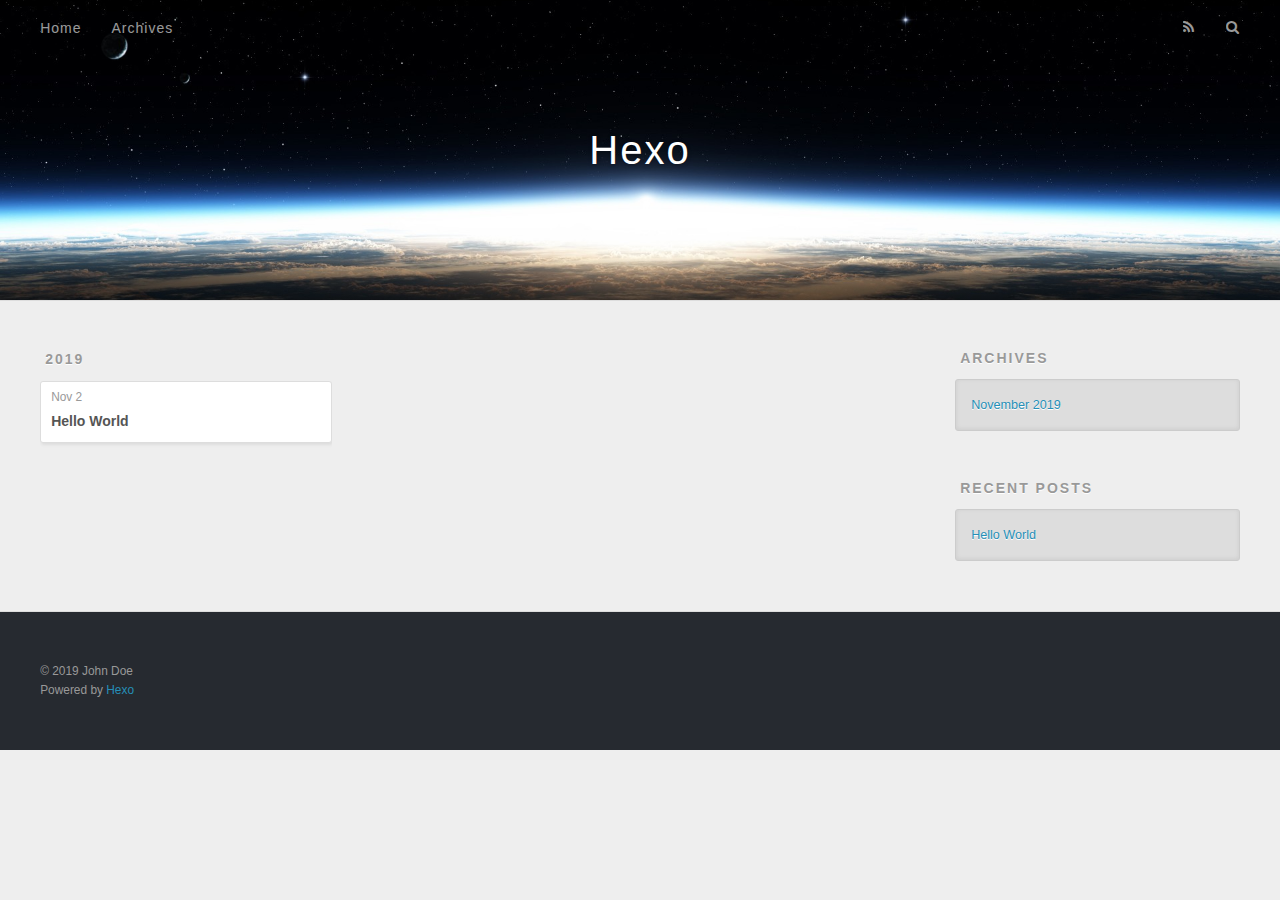
==== archives/index.html @ 6dd64fe9 "Site updated: 2019-11-02 09:05:57" ====
<!DOCTYPE html>
<html>
<head>
  <meta charset="utf-8">
  

  
  <title>Archives | Hexo</title>
  <meta name="viewport" content="width=device-width, initial-scale=1, maximum-scale=1">
  <meta property="og:type" content="website">
<meta property="og:title" content="Hexo">
<meta property="og:url" content="http:&#x2F;&#x2F;yoursite.com&#x2F;archives&#x2F;index.html">
<meta property="og:site_name" content="Hexo">
<meta property="og:locale" content="en">
<meta name="twitter:card" content="summary">
  
    <link rel="alternate" href="/atom.xml" title="Hexo" type="application/atom+xml">
  
  
    <link rel="icon" href="/favicon.png">
  
  
    <link href="//fonts.googleapis.com/css?family=Source+Code+Pro" rel="stylesheet" type="text/css">
  
  <link rel="stylesheet" href="/css/style.css">
</head>

<body>
  <div id="container">
    <div id="wrap">
      <header id="header">
  <div id="banner"></div>
  <div id="header-outer" class="outer">
    <div id="header-title" class="inner">
      <h1 id="logo-wrap">
        <a href="/" id="logo">Hexo</a>
      </h1>
      
    </div>
    <div id="header-inner" class="inner">
      <nav id="main-nav">
        <a id="main-nav-toggle" class="nav-icon"></a>
        
          <a class="main-nav-link" href="/">Home</a>
        
          <a class="main-nav-link" href="/archives">Archives</a>
        
      </nav>
      <nav id="sub-nav">
        
          <a id="nav-rss-link" class="nav-icon" href="/atom.xml" title="RSS Feed"></a>
        
        <a id="nav-search-btn" class="nav-icon" title="Search"></a>
      </nav>
      <div id="search-form-wrap">
        <form action="//google.com/search" method="get" accept-charset="UTF-8" class="search-form"><input type="search" name="q" class="search-form-input" placeholder="Search"><button type="submit" class="search-form-submit">&#xF002;</button><input type="hidden" name="sitesearch" value="http://yoursite.com"></form>
      </div>
    </div>
  </div>
</header>
      <div class="outer">
        <section id="main">
  
  
    
    
      
      
      <section class="archives-wrap">
        <div class="archive-year-wrap">
          <a href="/archives/2019" class="archive-year">2019</a>
        </div>
        <div class="archives">
    
    <article class="archive-article archive-type-post">
  <div class="archive-article-inner">
    <header class="archive-article-header">
      <a href="/2019/11/02/hello-world/" class="archive-article-date">
  <time datetime="2019-11-02T00:57:09.336Z" itemprop="datePublished">Nov 2</time>
</a>
      
  
    <h1 itemprop="name">
      <a class="archive-article-title" href="/2019/11/02/hello-world/">Hello World</a>
    </h1>
  

    </header>
  </div>
</article>
  
  
    </div></section>
  


</section>
        
          <aside id="sidebar">
  
    

  
    

  
    
  
    
  <div class="widget-wrap">
    <h3 class="widget-title">Archives</h3>
    <div class="widget">
      <ul class="archive-list"><li class="archive-list-item"><a class="archive-list-link" href="/archives/2019/11/">November 2019</a></li></ul>
    </div>
  </div>


  
    
  <div class="widget-wrap">
    <h3 class="widget-title">Recent Posts</h3>
    <div class="widget">
      <ul>
        
          <li>
            <a href="/2019/11/02/hello-world/">Hello World</a>
          </li>
        
      </ul>
    </div>
  </div>

  
</aside>
        
      </div>
      <footer id="footer">
  
  <div class="outer">
    <div id="footer-info" class="inner">
      &copy; 2019 John Doe<br>
      Powered by <a href="http://hexo.io/" target="_blank">Hexo</a>
    </div>
  </div>
</footer>
    </div>
    <nav id="mobile-nav">
  
    <a href="/" class="mobile-nav-link">Home</a>
  
    <a href="/archives" class="mobile-nav-link">Archives</a>
  
</nav>
    

<script src="//ajax.googleapis.com/ajax/libs/jquery/2.0.3/jquery.min.js"></script>


  <link rel="stylesheet" href="/fancybox/jquery.fancybox.css">
  <script src="/fancybox/jquery.fancybox.pack.js"></script>


<script src="/js/script.js"></script>



  </div>
</body>
</html>
---- css/style.css ----
body {
  width: 100%;
}
body:before,
body:after {
  content: "";
  display: table;
}
body:after {
  clear: both;
}
html,
body,
div,
span,
applet,
object,
iframe,
h1,
h2,
h3,
h4,
h5,
h6,
p,
blockquote,
pre,
a,
abbr,
acronym,
address,
big,
cite,
code,
del,
dfn,
em,
img,
ins,
kbd,
q,
s,
samp,
small,
strike,
strong,
sub,
sup,
tt,
var,
dl,
dt,
dd,
ol,
ul,
li,
fieldset,
form,
label,
legend,
table,
caption,
tbody,
tfoot,
thead,
tr,
th,
td {
  margin: 0;
  padding: 0;
  border: 0;
  outline: 0;
  font-weight: inherit;
  font-style: inherit;
  font-family: inherit;
  font-size: 100%;
  vertical-align: baseline;
}
body {
  line-height: 1;
  color: #000;
  background: #fff;
}
ol,
ul {
  list-style: none;
}
table {
  border-collapse: separate;
  border-spacing: 0;
  vertical-align: middle;
}
caption,
th,
td {
  text-align: left;
  font-weight: normal;
  vertical-align: middle;
}
a img {
  border: none;
}
input,
button {
  margin: 0;
  padding: 0;
}
input::-moz-focus-inner,
button::-moz-focus-inner {
  border: 0;
  padding: 0;
}
@font-face {
  font-family: FontAwesome;
  font-style: normal;
  font-weight: normal;
  src: url("fonts/fontawesome-webfont.eot?v=#4.0.3");
  src: url("fonts/fontawesome-webfont.eot?#iefix&v=#4.0.3") format("embedded-opentype"), url("fonts/fontawesome-webfont.woff?v=#4.0.3") format("woff"), url("fonts/fontawesome-webfont.ttf?v=#4.0.3") format("truetype"), url("fonts/fontawesome-webfont.svg#fontawesomeregular?v=#4.0.3") format("svg");
}
html,
body,
#container {
  height: 100%;
}
body {
  background: #eee;
  font: 14px -apple-system, BlinkMacSystemFont, "Segoe UI", "Roboto", "Oxygen", "Ubuntu", "Cantarell", "Fira Sans", "Droid Sans", "Helvetica Neue", sans-serif;
  -webkit-text-size-adjust: 100%;
}
.outer {
  max-width: 1220px;
  margin: 0 auto;
  padding: 0 20px;
}
.outer:before,
.outer:after {
  content: "";
  display: table;
}
.outer:after {
  clear: both;
}
.inner {
  display: inline;
  float: left;
  width: 98.33333333333333%;
  margin: 0 0.833333333333333%;
}
.left,
.alignleft {
  float: left;
}
.right,
.alignright {
  float: right;
}
.clear {
  clear: both;
}
#container {
  position: relative;
}
.mobile-nav-on {
  overflow: hidden;
}
#wrap {
  height: 100%;
  width: 100%;
  position: absolute;
  top: 0;
  left: 0;
  -webkit-transition: 0.2s ease-out;
  -moz-transition: 0.2s ease-out;
  -ms-transition: 0.2s ease-out;
  transition: 0.2s ease-out;
  z-index: 1;
  background: #eee;
}
.mobile-nav-on #wrap {
  left: 280px;
}
@media screen and (min-width: 768px) {
  #main {
    display: inline;
    float: left;
    width: 73.33333333333333%;
    margin: 0 0.833333333333333%;
  }
}
.article-date,
.article-category-link,
.archive-year,
.widget-title {
  text-decoration: none;
  text-transform: uppercase;
  letter-spacing: 2px;
  color: #999;
  margin-bottom: 1em;
  margin-left: 5px;
  line-height: 1em;
  text-shadow: 0 1px #fff;
  font-weight: bold;
}
.article-inner,
.archive-article-inner {
  background: #fff;
  -webkit-box-shadow: 1px 2px 3px #ddd;
  box-shadow: 1px 2px 3px #ddd;
  border: 1px solid #ddd;
  border-radius: 3px;
}
.article-entry h1,
.widget h1 {
  font-size: 2em;
}
.article-entry h2,
.widget h2 {
  font-size: 1.5em;
}
.article-entry h3,
.widget h3 {
  font-size: 1.3em;
}
.article-entry h4,
.widget h4 {
  font-size: 1.2em;
}
.article-entry h5,
.widget h5 {
  font-size: 1em;
}
.article-entry h6,
.widget h6 {
  font-size: 1em;
  color: #999;
}
.article-entry hr,
.widget hr {
  border: 1px dashed #ddd;
}
.article-entry strong,
.widget strong {
  font-weight: bold;
}
.article-entry em,
.widget em,
.article-entry cite,
.widget cite {
  font-style: italic;
}
.article-entry sup,
.widget sup,
.article-entry sub,
.widget sub {
  font-size: 0.75em;
  line-height: 0;
  position: relative;
  vertical-align: baseline;
}
.article-entry sup,
.widget sup {
  top: -0.5em;
}
.article-entry sub,
.widget sub {
  bottom: -0.2em;
}
.article-entry small,
.widget small {
  font-size: 0.85em;
}
.article-entry acronym,
.widget acronym,
.article-entry abbr,
.widget abbr {
  border-bottom: 1px dotted;
}
.article-entry ul,
.widget ul,
.article-entry ol,
.widget ol,
.article-entry dl,
.widget dl {
  margin: 0 20px;
  line-height: 1.6em;
}
.article-entry ul ul,
.widget ul ul,
.article-entry ol ul,
.widget ol ul,
.article-entry ul ol,
.widget ul ol,
.article-entry ol ol,
.widget ol ol {
  margin-top: 0;
  margin-bottom: 0;
}
.article-entry ul,
.widget ul {
  list-style: disc;
}
.article-entry ol,
.widget ol {
  list-style: decimal;
}
.article-entry dt,
.widget dt {
  font-weight: bold;
}
#header {
  height: 300px;
  position: relative;
  border-bottom: 1px solid #ddd;
}
#header:before,
#header:after {
  content: "";
  position: absolute;
  left: 0;
  right: 0;
  height: 40px;
}
#header:before {
  top: 0;
  background: -webkit-linear-gradient(rgba(0,0,0,0.2), transparent);
  background: -moz-linear-gradient(rgba(0,0,0,0.2), transparent);
  background: -ms-linear-gradient(rgba(0,0,0,0.2), transparent);
  background: linear-gradient(rgba(0,0,0,0.2), transparent);
}
#header:after {
  bottom: 0;
  background: -webkit-linear-gradient(transparent, rgba(0,0,0,0.2));
  background: -moz-linear-gradient(transparent, rgba(0,0,0,0.2));
  background: -ms-linear-gradient(transparent, rgba(0,0,0,0.2));
  background: linear-gradient(transparent, rgba(0,0,0,0.2));
}
#header-outer {
  height: 100%;
  position: relative;
}
#header-inner {
  position: relative;
  overflow: hidden;
}
#banner {
  position: absolute;
  top: 0;
  left: 0;
  width: 100%;
  height: 100%;
  background: url("images/banner.jpg") center #000;
  -webkit-background-size: cover;
  -moz-background-size: cover;
  background-size: cover;
  z-index: -1;
}
#header-title {
  text-align: center;
  height: 40px;
  position: absolute;
  top: 50%;
  left: 0;
  margin-top: -20px;
}
#logo,
#subtitle {
  text-decoration: none;
  color: #fff;
  font-weight: 300;
  text-shadow: 0 1px 4px rgba(0,0,0,0.3);
}
#logo {
  font-size: 40px;
  line-height: 40px;
  letter-spacing: 2px;
}
#subtitle {
  font-size: 16px;
  line-height: 16px;
  letter-spacing: 1px;
}
#subtitle-wrap {
  margin-top: 16px;
}
#main-nav {
  float: left;
  margin-left: -15px;
}
.nav-icon,
.main-nav-link {
  float: left;
  color: #fff;
  opacity: 0.6;
  text-decoration: none;
  text-shadow: 0 1px rgba(0,0,0,0.2);
  -webkit-transition: opacity 0.2s;
  -moz-transition: opacity 0.2s;
  -ms-transition: opacity 0.2s;
  transition: opacity 0.2s;
  display: block;
  padding: 20px 15px;
}
.nav-icon:hover,
.main-nav-link:hover {
  opacity: 1;
}
.nav-icon {
  font-family: FontAwesome;
  text-align: center;
  font-size: 14px;
  width: 14px;
  height: 14px;
  padding: 20px 15px;
  position: relative;
  cursor: pointer;
}
.main-nav-link {
  font-weight: 300;
  letter-spacing: 1px;
}
@media screen and (max-width: 479px) {
  .main-nav-link {
    display: none;
  }
}
#main-nav-toggle {
  display: none;
}
#main-nav-toggle:before {
  content: "\f0c9";
}
@media screen and (max-width: 479px) {
  #main-nav-toggle {
    display: block;
  }
}
#sub-nav {
  float: right;
  margin-right: -15px;
}
#nav-rss-link:before {
  content: "\f09e";
}
#nav-search-btn:before {
  content: "\f002";
}
#search-form-wrap {
  position: absolute;
  top: 15px;
  width: 150px;
  height: 30px;
  right: -150px;
  opacity: 0;
  -webkit-transition: 0.2s ease-out;
  -moz-transition: 0.2s ease-out;
  -ms-transition: 0.2s ease-out;
  transition: 0.2s ease-out;
}
#search-form-wrap.on {
  opacity: 1;
  right: 0;
}
@media screen and (max-width: 479px) {
  #search-form-wrap {
    width: 100%;
    right: -100%;
  }
}
.search-form {
  position: absolute;
  top: 0;
  left: 0;
  right: 0;
  background: #fff;
  padding: 5px 15px;
  border-radius: 15px;
  -webkit-box-shadow: 0 0 10px rgba(0,0,0,0.3);
  box-shadow: 0 0 10px rgba(0,0,0,0.3);
}
.search-form-input {
  border: none;
  background: none;
  color: #555;
  width: 100%;
  font: 13px -apple-system, BlinkMacSystemFont, "Segoe UI", "Roboto", "Oxygen", "Ubuntu", "Cantarell", "Fira Sans", "Droid Sans", "Helvetica Neue", sans-serif;
  outline: none;
}
.search-form-input::-webkit-search-results-decoration,
.search-form-input::-webkit-search-cancel-button {
  -webkit-appearance: none;
}
.search-form-submit {
  position: absolute;
  top: 50%;
  right: 10px;
  margin-top: -7px;
  font: 13px FontAwesome;
  border: none;
  background: none;
  color: #bbb;
  cursor: pointer;
}
.search-form-submit:hover,
.search-form-submit:focus {
  color: #777;
}
.article {
  margin: 50px 0;
}
.article-inner {
  overflow: hidden;
}
.article-meta:before,
.article-meta:after {
  content: "";
  display: table;
}
.article-meta:after {
  clear: both;
}
.article-date {
  float: left;
}
.article-category {
  float: left;
  line-height: 1em;
  color: #ccc;
  text-shadow: 0 1px #fff;
  margin-left: 8px;
}
.article-category:before {
  content: "\2022";
}
.article-category-link {
  margin: 0 12px 1em;
}
.article-header {
  padding: 20px 20px 0;
}
.article-title {
  text-decoration: none;
  font-size: 2em;
  font-weight: bold;
  color: #555;
  line-height: 1.1em;
  -webkit-transition: color 0.2s;
  -moz-transition: color 0.2s;
  -ms-transition: color 0.2s;
  transition: color 0.2s;
}
a.article-title:hover {
  color: #258fb8;
}
.article-entry {
  color: #555;
  padding: 0 20px;
}
.article-entry:before,
.article-entry:after {
  content: "";
  display: table;
}
.article-entry:after {
  clear: both;
}
.article-entry p,
.article-entry table {
  line-height: 1.6em;
  margin: 1.6em 0;
}
.article-entry h1,
.article-entry h2,
.article-entry h3,
.article-entry h4,
.article-entry h5,
.article-entry h6 {
  font-weight: bold;
}
.article-entry h1,
.article-entry h2,
.article-entry h3,
.article-entry h4,
.article-entry h5,
.article-entry h6 {
  line-height: 1.1em;
  margin: 1.1em 0;
}
.article-entry a {
  color: #258fb8;
  text-decoration: none;
}
.article-entry a:hover {
  text-decoration: underline;
}
.article-entry ul,
.article-entry ol,
.article-entry dl {
  margin-top: 1.6em;
  margin-bottom: 1.6em;
}
.article-entry img,
.article-entry video {
  max-width: 100%;
  height: auto;
  display: block;
  margin: auto;
}
.article-entry iframe {
  border: none;
}
.article-entry table {
  width: 100%;
  border-collapse: collapse;
  border-spacing: 0;
}
.article-entry th {
  font-weight: bold;
  border-bottom: 3px solid #ddd;
  padding-bottom: 0.5em;
}
.article-entry td {
  border-bottom: 1px solid #ddd;
  padding: 10px 0;
}
.article-entry blockquote {
  font-family: Georgia, "Times New Roman", serif;
  font-size: 1.4em;
  margin: 1.6em 20px;
  text-align: center;
}
.article-entry blockquote footer {
  font-size: 14px;
  margin: 1.6em 0;
  font-family: -apple-system, BlinkMacSystemFont, "Segoe UI", "Roboto", "Oxygen", "Ubuntu", "Cantarell", "Fira Sans", "Droid Sans", "Helvetica Neue", sans-serif;
}
.article-entry blockquote footer cite:before {
  content: "—";
  padding: 0 0.5em;
}
.article-entry .pullquote {
  text-align: left;
  width: 45%;
  margin: 0;
}
.article-entry .pullquote.left {
  margin-left: 0.5em;
  margin-right: 1em;
}
.article-entry .pullquote.right {
  margin-right: 0.5em;
  margin-left: 1em;
}
.article-entry .caption {
  color: #999;
  display: block;
  font-size: 0.9em;
  margin-top: 0.5em;
  position: relative;
  text-align: center;
}
.article-entry .video-container {
  position: relative;
  padding-top: 56.25%;
  height: 0;
  overflow: hidden;
}
.article-entry .video-container iframe,
.article-entry .video-container object,
.article-entry .video-container embed {
  position: absolute;
  top: 0;
  left: 0;
  width: 100%;
  height: 100%;
  margin-top: 0;
}
.article-more-link a {
  display: inline-block;
  line-height: 1em;
  padding: 6px 15px;
  border-radius: 15px;
  background: #eee;
  color: #999;
  text-shadow: 0 1px #fff;
  text-decoration: none;
}
.article-more-link a:hover {
  background: #258fb8;
  color: #fff;
  text-decoration: none;
  text-shadow: 0 1px #1e7293;
}
.article-footer {
  font-size: 0.85em;
  line-height: 1.6em;
  border-top: 1px solid #ddd;
  padding-top: 1.6em;
  margin: 0 20px 20px;
}
.article-footer:before,
.article-footer:after {
  content: "";
  display: table;
}
.article-footer:after {
  clear: both;
}
.article-footer a {
  color: #999;
  text-decoration: none;
}
.article-footer a:hover {
  color: #555;
}
.article-tag-list-item {
  float: left;
  margin-right: 10px;
}
.article-tag-list-link:before {
  content: "#";
}
.article-comment-link {
  float: right;
}
.article-comment-link:before {
  content: "\f075";
  font-family: FontAwesome;
  padding-right: 8px;
}
.article-share-link {
  cursor: pointer;
  float: right;
  margin-left: 20px;
}
.article-share-link:before {
  content: "\f064";
  font-family: FontAwesome;
  padding-right: 6px;
}
#article-nav {
  position: relative;
}
#article-nav:before,
#article-nav:after {
  content: "";
  display: table;
}
#article-nav:after {
  clear: both;
}
@media screen and (min-width: 768px) {
  #article-nav {
    margin: 50px 0;
  }
  #article-nav:before {
    width: 8px;
    height: 8px;
    position: absolute;
    top: 50%;
    left: 50%;
    margin-top: -4px;
    margin-left: -4px;
    content: "";
    border-radius: 50%;
    background: #ddd;
    -webkit-box-shadow: 0 1px 2px #fff;
    box-shadow: 0 1px 2px #fff;
  }
}
.article-nav-link-wrap {
  text-decoration: none;
  text-shadow: 0 1px #fff;
  color: #999;
  -webkit-box-sizing: border-box;
  -moz-box-sizing: border-box;
  box-sizing: border-box;
  margin-top: 50px;
  text-align: center;
  display: block;
}
.article-nav-link-wrap:hover {
  color: #555;
}
@media screen and (min-width: 768px) {
  .article-nav-link-wrap {
    width: 50%;
    margin-top: 0;
  }
}
@media screen and (min-width: 768px) {
  #article-nav-newer {
    float: left;
    text-align: right;
    padding-right: 20px;
  }
}
@media screen and (min-width: 768px) {
  #article-nav-older {
    float: right;
    text-align: left;
    padding-left: 20px;
  }
}
.article-nav-caption {
  text-transform: uppercase;
  letter-spacing: 2px;
  color: #ddd;
  line-height: 1em;
  font-weight: bold;
}
#article-nav-newer .article-nav-caption {
  margin-right: -2px;
}
.article-nav-title {
  font-size: 0.85em;
  line-height: 1.6em;
  margin-top: 0.5em;
}
.article-share-box {
  position: absolute;
  display: none;
  background: #fff;
  -webkit-box-shadow: 1px 2px 10px rgba(0,0,0,0.2);
  box-shadow: 1px 2px 10px rgba(0,0,0,0.2);
  border-radius: 3px;
  margin-left: -145px;
  overflow: hidden;
  z-index: 1;
}
.article-share-box.on {
  display: block;
}
.article-share-input {
  width: 100%;
  background: none;
  -webkit-box-sizing: border-box;
  -moz-box-sizing: border-box;
  box-sizing: border-box;
  font: 14px -apple-system, BlinkMacSystemFont, "Segoe UI", "Roboto", "Oxygen", "Ubuntu", "Cantarell", "Fira Sans", "Droid Sans", "Helvetica Neue", sans-serif;
  padding: 0 15px;
  color: #555;
  outline: none;
  border: 1px solid #ddd;
  border-radius: 3px 3px 0 0;
  height: 36px;
  line-height: 36px;
}
.article-share-links {
  background: #eee;
}
.article-share-links:before,
.article-share-links:after {
  content: "";
  display: table;
}
.article-share-links:after {
  clear: both;
}
.article-share-twitter,
.article-share-facebook,
.article-share-pinterest,
.article-share-google {
  width: 50px;
  height: 36px;
  display: block;
  float: left;
  position: relative;
  color: #999;
  text-shadow: 0 1px #fff;
}
.article-share-twitter:before,
.article-share-facebook:before,
.article-share-pinterest:before,
.article-share-google:before {
  font-size: 20px;
  font-family: FontAwesome;
  width: 20px;
  height: 20px;
  position: absolute;
  top: 50%;
  left: 50%;
  margin-top: -10px;
  margin-left: -10px;
  text-align: center;
}
.article-share-twitter:hover,
.article-share-facebook:hover,
.article-share-pinterest:hover,
.article-share-google:hover {
  color: #fff;
}
.article-share-twitter:before {
  content: "\f099";
}
.article-share-twitter:hover {
  background: #00aced;
  text-shadow: 0 1px #008abe;
}
.article-share-facebook:before {
  content: "\f09a";
}
.article-share-facebook:hover {
  background: #3b5998;
  text-shadow: 0 1px #2f477a;
}
.article-share-pinterest:before {
  content: "\f0d2";
}
.article-share-pinterest:hover {
  background: #cb2027;
  text-shadow: 0 1px #a21a1f;
}
.article-share-google:before {
  content: "\f0d5";
}
.article-share-google:hover {
  background: #dd4b39;
  text-shadow: 0 1px #be3221;
}
.article-gallery {
  background: #000;
  position: relative;
}
.article-gallery-photos {
  position: relative;
  overflow: hidden;
}
.article-gallery-img {
  display: none;
  max-width: 100%;
}
.article-gallery-img:first-child {
  display: block;
}
.article-gallery-img.loaded {
  position: absolute;
  display: block;
}
.article-gallery-img img {
  display: block;
  max-width: 100%;
  margin: 0 auto;
}
#comments {
  background: #fff;
  -webkit-box-shadow: 1px 2px 3px #ddd;
  box-shadow: 1px 2px 3px #ddd;
  padding: 20px;
  border: 1px solid #ddd;
  border-radius: 3px;
  margin: 50px 0;
}
#comments a {
  color: #258fb8;
}
.archives-wrap {
  margin: 50px 0;
}
.archives:before,
.archives:after {
  content: "";
  display: table;
}
.archives:after {
  clear: both;
}
.archive-year-wrap {
  margin-bottom: 1em;
}
.archives {
  -webkit-column-gap: 10px;
  -moz-column-gap: 10px;
  column-gap: 10px;
}
@media screen and (min-width: 480px) and (max-width: 767px) {
  .archives {
    -webkit-column-count: 2;
    -moz-column-count: 2;
    column-count: 2;
  }
}
@media screen and (min-width: 768px) {
  .archives {
    -webkit-column-count: 3;
    -moz-column-count: 3;
    column-count: 3;
  }
}
.archive-article {
  -webkit-column-break-inside: avoid;
  page-break-inside: avoid;
  overflow: hidden;
  break-inside: avoid-column;
}
.archive-article-inner {
  padding: 10px;
  margin-bottom: 15px;
}
.archive-article-title {
  text-decoration: none;
  font-weight: bold;
  color: #555;
  -webkit-transition: color 0.2s;
  -moz-transition: color 0.2s;
  -ms-transition: color 0.2s;
  transition: color 0.2s;
  line-height: 1.6em;
}
.archive-article-title:hover {
  color: #258fb8;
}
.archive-article-footer {
  margin-top: 1em;
}
.archive-article-date {
  color: #999;
  text-decoration: none;
  font-size: 0.85em;
  line-height: 1em;
  margin-bottom: 0.5em;
  display: block;
}
#page-nav {
  margin: 50px auto;
  background: #fff;
  -webkit-box-shadow: 1px 2px 3px #ddd;
  box-shadow: 1px 2px 3px #ddd;
  border: 1px solid #ddd;
  border-radius: 3px;
  text-align: center;
  color: #999;
  overflow: hidden;
}
#page-nav:before,
#page-nav:after {
  content: "";
  display: table;
}
#page-nav:after {
  clear: both;
}
#page-nav a,
#page-nav span {
  padding: 10px 20px;
  line-height: 1;
  height: 2ex;
}
#page-nav a {
  color: #999;
  text-decoration: none;
}
#page-nav a:hover {
  background: #999;
  color: #fff;
}
#page-nav .prev {
  float: left;
}
#page-nav .next {
  float: right;
}
#page-nav .page-number {
  display: inline-block;
}
@media screen and (max-width: 479px) {
  #page-nav .page-number {
    display: none;
  }
}
#page-nav .current {
  color: #555;
  font-weight: bold;
}
#page-nav .space {
  color: #ddd;
}
#footer {
  background: #262a30;
  padding: 50px 0;
  border-top: 1px solid #ddd;
  color: #999;
}
#footer a {
  color: #258fb8;
  text-decoration: none;
}
#footer a:hover {
  text-decoration: underline;
}
#footer-info {
  line-height: 1.6em;
  font-size: 0.85em;
}
.article-entry pre,
.article-entry .highlight {
  background: #2d2d2d;
  margin: 0 -20px;
  padding: 15px 20px;
  border-style: solid;
  border-color: #ddd;
  border-width: 1px 0;
  overflow: auto;
  color: #ccc;
  line-height: 22.400000000000002px;
}
.article-entry .highlight .gutter pre,
.article-entry .gist .gist-file .gist-data .line-numbers {
  color: #666;
  font-size: 0.85em;
}
.article-entry pre,
.article-entry code {
  font-family: "Source Code Pro", Consolas, Monaco, Menlo, Consolas, monospace;
}
.article-entry code {
  background: #eee;
  text-shadow: 0 1px #fff;
  padding: 0 0.3em;
}
.article-entry pre code {
  background: none;
  text-shadow: none;
  padding: 0;
}
.article-entry .highlight pre {
  border: none;
  margin: 0;
  padding: 0;
}
.article-entry .highlight table {
  margin: 0;
  width: auto;
}
.article-entry .highlight td {
  border: none;
  padding: 0;
}
.article-entry .highlight figcaption {
  font-size: 0.85em;
  color: #999;
  line-height: 1em;
  margin-bottom: 1em;
}
.article-entry .highlight figcaption:before,
.article-entry .highlight figcaption:after {
  content: "";
  display: table;
}
.article-entry .highlight figcaption:after {
  clear: both;
}
.article-entry .highlight figcaption a {
  float: right;
}
.article-entry .highlight .gutter pre {
  text-align: right;
  padding-right: 20px;
}
.article-entry .highlight .line {
  height: 22.400000000000002px;
}
.article-entry .highlight .line.marked {
  background: #515151;
}
.article-entry .gist {
  margin: 0 -20px;
  border-style: solid;
  border-color: #ddd;
  border-width: 1px 0;
  background: #2d2d2d;
  padding: 15px 20px 15px 0;
}
.article-entry .gist .gist-file {
  border: none;
  font-family: "Source Code Pro", Consolas, Monaco, Menlo, Consolas, monospace;
  margin: 0;
}
.article-entry .gist .gist-file .gist-data {
  background: none;
  border: none;
}
.article-entry .gist .gist-file .gist-data .line-numbers {
  background: none;
  border: none;
  padding: 0 20px 0 0;
}
.article-entry .gist .gist-file .gist-data .line-data {
  padding: 0 !important;
}
.article-entry .gist .gist-file .highlight {
  margin: 0;
  padding: 0;
  border: none;
}
.article-entry .gist .gist-file .gist-meta {
  background: #2d2d2d;
  color: #999;
  font: 0.85em -apple-system, BlinkMacSystemFont, "Segoe UI", "Roboto", "Oxygen", "Ubuntu", "Cantarell", "Fira Sans", "Droid Sans", "Helvetica Neue", sans-serif;
  text-shadow: 0 0;
  padding: 0;
  margin-top: 1em;
  margin-left: 20px;
}
.article-entry .gist .gist-file .gist-meta a {
  color: #258fb8;
  font-weight: normal;
}
.article-entry .gist .gist-file .gist-meta a:hover {
  text-decoration: underline;
}
pre .comment,
pre .title {
  color: #999;
}
pre .variable,
pre .attribute,
pre .tag,
pre .regexp,
pre .ruby .constant,
pre .xml .tag .title,
pre .xml .pi,
pre .xml .doctype,
pre .html .doctype,
pre .css .id,
pre .css .class,
pre .css .pseudo {
  color: #f2777a;
}
pre .number,
pre .preprocessor,
pre .built_in,
pre .literal,
pre .params,
pre .constant {
  color: #f99157;
}
pre .class,
pre .ruby .class .title,
pre .css .rules .attribute {
  color: #9c9;
}
pre .string,
pre .value,
pre .inheritance,
pre .header,
pre .ruby .symbol,
pre .xml .cdata {
  color: #9c9;
}
pre .css .hexcolor {
  color: #6cc;
}
pre .function,
pre .python .decorator,
pre .python .title,
pre .ruby .function .title,
pre .ruby .title .keyword,
pre .perl .sub,
pre .javascript .title,
pre .coffeescript .title {
  color: #69c;
}
pre .keyword,
pre .javascript .function {
  color: #c9c;
}
@media screen and (max-width: 479px) {
  #mobile-nav {
    position: absolute;
    top: 0;
    left: 0;
    width: 280px;
    height: 100%;
    background: #191919;
    border-right: 1px solid #fff;
  }
}
@media screen and (max-width: 479px) {
  .mobile-nav-link {
    display: block;
    color: #999;
    text-decoration: none;
    padding: 15px 20px;
    font-weight: bold;
  }
  .mobile-nav-link:hover {
    color: #fff;
  }
}
@media screen and (min-width: 768px) {
  #sidebar {
    display: inline;
    float: left;
    width: 23.333333333333332%;
    margin: 0 0.833333333333333%;
  }
}
.widget-wrap {
  margin: 50px 0;
}
.widget {
  color: #777;
  text-shadow: 0 1px #fff;
  background: #ddd;
  -webkit-box-shadow: 0 -1px 4px #ccc inset;
  box-shadow: 0 -1px 4px #ccc inset;
  border: 1px solid #ccc;
  padding: 15px;
  border-radius: 3px;
}
.widget a {
  color: #258fb8;
  text-decoration: none;
}
.widget a:hover {
  text-decoration: underline;
}
.widget ul ul,
.widget ol ul,
.widget dl ul,
.widget ul ol,
.widget ol ol,
.widget dl ol,
.widget ul dl,
.widget ol dl,
.widget dl dl {
  margin-left: 15px;
  list-style: disc;
}
.widget {
  line-height: 1.6em;
  word-wrap: break-word;
  font-size: 0.9em;
}
.widget ul,
.widget ol {
  list-style: none;
  margin: 0;
}
.widget ul ul,
.widget ol ul,
.widget ul ol,
.widget ol ol {
  margin: 0 20px;
}
.widget ul ul,
.widget ol ul {
  list-style: disc;
}
.widget ul ol,
.widget ol ol {
  list-style: decimal;
}
.category-list-count,
.tag-list-count,
.archive-list-count {
  padding-left: 5px;
  color: #999;
  font-size: 0.85em;
}
.category-list-count:before,
.tag-list-count:before,
.archive-list-count:before {
  content: "(";
}
.category-list-count:after,
.tag-list-count:after,
.archive-list-count:after {
  content: ")";
}
.tagcloud a {
  margin-right: 5px;
  display: inline-block;
}
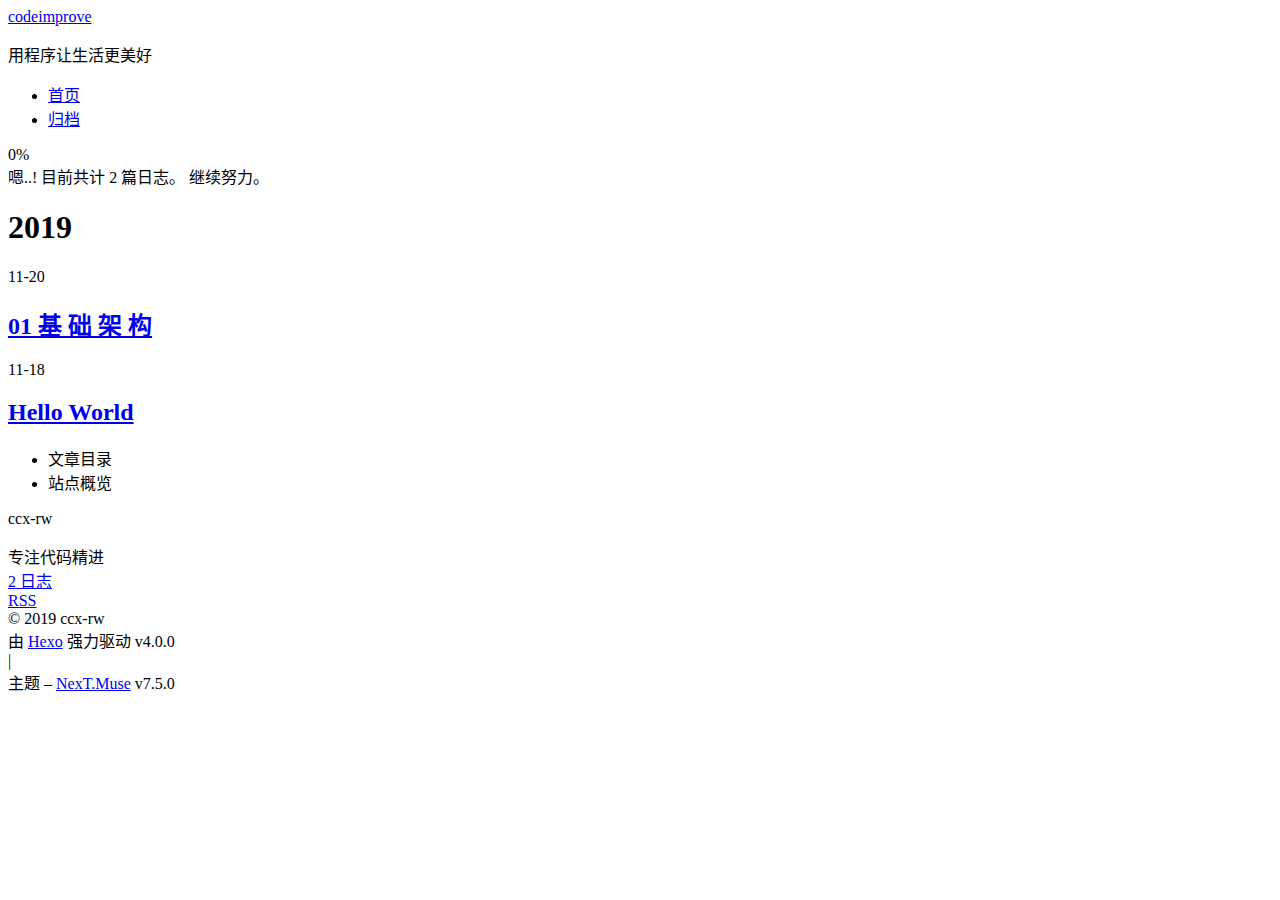
==== commit 32b09ad6: "Site updated: 2019-11-20 07:25:07" ====
--- a/archives/index.html
+++ b/archives/index.html
@@ -1,169 +1,365 @@
 <!DOCTYPE html>
-<html>
+<html lang="zh-CN">
 <head>
-  <meta charset="utf-8">
-  
-
-  
-  <title>Archives | Hexo</title>
-  <meta name="viewport" content="width=device-width, initial-scale=1, maximum-scale=1">
-  <meta property="og:type" content="website">
-<meta property="og:title" content="Hexo">
+  <meta charset="UTF-8">
+<meta name="viewport" content="width=device-width, initial-scale=1, maximum-scale=2">
+<meta name="theme-color" content="#222">
+<meta name="generator" content="Hexo 4.0.0">
+  <link rel="apple-touch-icon" sizes="180x180" href="/codeimprove/images/apple-touch-icon-next.png">
+  <link rel="icon" type="image/png" sizes="32x32" href="/codeimprove/images/favicon-32x32-next.png">
+  <link rel="icon" type="image/png" sizes="16x16" href="/codeimprove/images/favicon-16x16-next.png">
+  <link rel="mask-icon" href="/codeimprove/images/logo.svg" color="#222">
+  <link rel="alternate" href="/codeimprove/atom.xml" title="codeimprove" type="application/atom+xml">
+
+<link rel="stylesheet" href="/codeimprove/css/main.css">
+
+
+<link rel="stylesheet" href="/codeimprove/lib/font-awesome/css/font-awesome.min.css">
+
+
+<script id="hexo-configurations">
+  var NexT = window.NexT || {};
+  var CONFIG = {
+    root: '/codeimprove/',
+    scheme: 'Muse',
+    version: '7.5.0',
+    exturl: false,
+    sidebar: {"position":"left","display":"post","offset":12,"onmobile":false},
+    copycode: {"enable":false,"show_result":false,"style":null},
+    back2top: {"enable":true,"sidebar":false,"scrollpercent":false},
+    bookmark: {"enable":false,"color":"#222","save":"auto"},
+    fancybox: false,
+    mediumzoom: false,
+    lazyload: false,
+    pangu: false,
+    algolia: {
+      appID: '',
+      apiKey: '',
+      indexName: '',
+      hits: {"per_page":10},
+      labels: {"input_placeholder":"Search for Posts","hits_empty":"We didn't find any results for the search: ${query}","hits_stats":"${hits} results found in ${time} ms"}
+    },
+    localsearch: {"enable":false,"trigger":"auto","top_n_per_article":1,"unescape":false,"preload":false},
+    path: '',
+    motion: {"enable":true,"async":false,"transition":{"post_block":"fadeIn","post_header":"slideDownIn","post_body":"slideDownIn","coll_header":"slideLeftIn","sidebar":"slideUpIn"}},
+    sidebarPadding: 40
+  };
+</script>
+
+  <meta name="description" content="专注代码精进">
+<meta name="keywords" content="java,mysql,redis,spring,服务端开发">
+<meta property="og:type" content="website">
+<meta property="og:title" content="codeimprove">
 <meta property="og:url" content="http:&#x2F;&#x2F;yoursite.com&#x2F;archives&#x2F;index.html">
-<meta property="og:site_name" content="Hexo">
-<meta property="og:locale" content="en">
+<meta property="og:site_name" content="codeimprove">
+<meta property="og:description" content="专注代码精进">
+<meta property="og:locale" content="zh-CN">
 <meta name="twitter:card" content="summary">
-  
-    <link rel="alternate" href="/atom.xml" title="Hexo" type="application/atom+xml">
-  
-  
-    <link rel="icon" href="/favicon.png">
-  
-  
-    <link href="//fonts.googleapis.com/css?family=Source+Code+Pro" rel="stylesheet" type="text/css">
-  
-  <link rel="stylesheet" href="/css/style.css">
+
+<link rel="canonical" href="http://yoursite.com/archives/">
+
+
+<script id="page-configurations">
+  // https://hexo.io/docs/variables.html
+  CONFIG.page = {
+    sidebar: "",
+    isHome: false,
+    isPost: false,
+    isPage: false,
+    isArchive: true
+  };
+</script>
+
+  <title>归档 | codeimprove</title>
+  
+
+
+
+
+
+
+  <noscript>
+  <style>
+  .use-motion .brand,
+  .use-motion .menu-item,
+  .sidebar-inner,
+  .use-motion .post-block,
+  .use-motion .pagination,
+  .use-motion .comments,
+  .use-motion .post-header,
+  .use-motion .post-body,
+  .use-motion .collection-header { opacity: initial; }
+
+  .use-motion .site-title,
+  .use-motion .site-subtitle {
+    opacity: initial;
+    top: initial;
+  }
+
+  .use-motion .logo-line-before i { left: initial; }
+  .use-motion .logo-line-after i { right: initial; }
+  </style>
+</noscript>
+
 </head>
 
-<body>
-  <div id="container">
-    <div id="wrap">
-      <header id="header">
-  <div id="banner"></div>
-  <div id="header-outer" class="outer">
-    <div id="header-title" class="inner">
-      <h1 id="logo-wrap">
-        <a href="/" id="logo">Hexo</a>
-      </h1>
+<body itemscope itemtype="http://schema.org/WebPage">
+  <div class="container use-motion">
+    <div class="headband"></div>
+
+    <header class="header" itemscope itemtype="http://schema.org/WPHeader">
+      <div class="header-inner"><div class="site-brand-container">
+  <div class="site-meta">
+
+    <div>
+      <a href="/codeimprove/" class="brand" rel="start">
+        <span class="logo-line-before"><i></i></span>
+        <span class="site-title">codeimprove</span>
+        <span class="logo-line-after"><i></i></span>
+      </a>
+    </div>
+        <p class="site-subtitle">用程序让生活更美好</p>
+  </div>
+
+  <div class="site-nav-toggle">
+    <div class="toggle" aria-label="切换导航栏">
+      <span class="toggle-line toggle-line-first"></span>
+      <span class="toggle-line toggle-line-middle"></span>
+      <span class="toggle-line toggle-line-last"></span>
+    </div>
+  </div>
+</div>
+
+
+<nav class="site-nav">
+  
+  <ul id="menu" class="menu">
+        <li class="menu-item menu-item-home">
+
+    <a href="/codeimprove/" rel="section"><i class="fa fa-fw fa-home"></i>首页</a>
+
+  </li>
+        <li class="menu-item menu-item-archives">
+
+    <a href="/codeimprove/archives/" rel="section"><i class="fa fa-fw fa-archive"></i>归档</a>
+
+  </li>
+  </ul>
+
+</nav>
+</div>
+    </header>
+
+    
+  <div class="back-to-top">
+    <i class="fa fa-arrow-up"></i>
+    <span>0%</span>
+  </div>
+
+
+    <main class="main">
+      <div class="main-inner">
+        <div class="content-wrap">
+          
+
+          <div class="content">
+            
+
+  
+  
+  
+  <div class="post-block">
+    <div class="posts-collapse">
+      <div class="collection-title">
+        <span class="collection-header">嗯..! 目前共计 2 篇日志。 继续努力。</span>
+      </div>
+
       
-    </div>
-    <div id="header-inner" class="inner">
-      <nav id="main-nav">
-        <a id="main-nav-toggle" class="nav-icon"></a>
+    <div class="collection-year">
+      <h1 class="collection-header">2019</h1>
+    </div>
+
+  <article itemscope itemtype="http://schema.org/Article">
+    <header class="post-header">
+
+      <div class="post-meta">
+        <time itemprop="dateCreated"
+              datetime="2019-11-20T07:09:59+08:00"
+              content="2019-11-20">
+          11-20
+        </time>
+      </div>
+
+      <h2 class="post-title">
+          <a class="post-title-link" href="/codeimprove/2019/11/20/01%20%20%E5%9F%BA%20%E7%A1%80%20%E6%9E%B6%20%E6%9E%84/" itemprop="url">
+            <span itemprop="name">01  基 础 架 构</span>
+          </a>
+      </h2>
+
+    </header>
+  </article>
+
+  <article itemscope itemtype="http://schema.org/Article">
+    <header class="post-header">
+
+      <div class="post-meta">
+        <time itemprop="dateCreated"
+              datetime="2019-11-18T07:23:34+08:00"
+              content="2019-11-18">
+          11-18
+        </time>
+      </div>
+
+      <h2 class="post-title">
+          <a class="post-title-link" href="/codeimprove/2019/11/18/hello-world/" itemprop="url">
+            <span itemprop="name">Hello World</span>
+          </a>
+      </h2>
+
+    </header>
+  </article>
+
+
+    </div>
+  </div>
+  
+  
+  
+
+  
+
+
+
+          </div>
+          
+
+        </div>
+          
+  
+  <div class="toggle sidebar-toggle">
+    <span class="toggle-line toggle-line-first"></span>
+    <span class="toggle-line toggle-line-middle"></span>
+    <span class="toggle-line toggle-line-last"></span>
+  </div>
+
+  <aside class="sidebar">
+    <div class="sidebar-inner">
+
+      <ul class="sidebar-nav motion-element">
+        <li class="sidebar-nav-toc">
+          文章目录
+        </li>
+        <li class="sidebar-nav-overview">
+          站点概览
+        </li>
+      </ul>
+
+      <!--noindex-->
+      <div class="post-toc-wrap sidebar-panel">
+      </div>
+      <!--/noindex-->
+
+      <div class="site-overview-wrap sidebar-panel">
+        <div class="site-author motion-element" itemprop="author" itemscope itemtype="http://schema.org/Person">
+  <p class="site-author-name" itemprop="name">ccx-rw</p>
+  <div class="site-description" itemprop="description">专注代码精进</div>
+</div>
+<div class="site-state-wrap motion-element">
+  <nav class="site-state">
+      <div class="site-state-item site-state-posts">
+          <a href="/codeimprove/archives/">
         
-          <a class="main-nav-link" href="/">Home</a>
+          <span class="site-state-item-count">2</span>
+          <span class="site-state-item-name">日志</span>
+        </a>
+      </div>
+  </nav>
+</div>
+  <div class="feed-link motion-element">
+    <a href="/codeimprove/atom.xml" rel="alternate">
+      <i class="fa fa-rss"></i>RSS
+    </a>
+  </div>
+
+
+
+      </div>
+
+    </div>
+  </aside>
+  <div id="sidebar-dimmer"></div>
+
+
+      </div>
+    </main>
+
+    <footer class="footer">
+      <div class="footer-inner">
         
-          <a class="main-nav-link" href="/archives">Archives</a>
+
+<div class="copyright">
+  
+  &copy; 
+  <span itemprop="copyrightYear">2019</span>
+  <span class="with-love">
+    <i class="fa fa-user"></i>
+  </span>
+  <span class="author" itemprop="copyrightHolder">ccx-rw</span>
+</div>
+  <div class="powered-by">由 <a href="https://hexo.io/" class="theme-link" rel="noopener" target="_blank">Hexo</a> 强力驱动 v4.0.0
+  </div>
+  <span class="post-meta-divider">|</span>
+  <div class="theme-info">主题 – <a href="https://muse.theme-next.org/" class="theme-link" rel="noopener" target="_blank">NexT.Muse</a> v7.5.0
+  </div>
+
         
-      </nav>
-      <nav id="sub-nav">
+
+
+
+
+
+
+
+
+
+
+
+
         
-          <a id="nav-rss-link" class="nav-icon" href="/atom.xml" title="RSS Feed"></a>
-        
-        <a id="nav-search-btn" class="nav-icon" title="Search"></a>
-      </nav>
-      <div id="search-form-wrap">
-        <form action="//google.com/search" method="get" accept-charset="UTF-8" class="search-form"><input type="search" name="q" class="search-form-input" placeholder="Search"><button type="submit" class="search-form-submit">&#xF002;</button><input type="hidden" name="sitesearch" value="http://yoursite.com"></form>
-      </div>
-    </div>
-  </div>
-</header>
-      <div class="outer">
-        <section id="main">
-  
-  
-    
-    
-      
-      
-      <section class="archives-wrap">
-        <div class="archive-year-wrap">
-          <a href="/archives/2019" class="archive-year">2019</a>
-        </div>
-        <div class="archives">
-    
-    <article class="archive-article archive-type-post">
-  <div class="archive-article-inner">
-    <header class="archive-article-header">
-      <a href="/2019/11/02/hello-world/" class="archive-article-date">
-  <time datetime="2019-11-02T00:57:09.336Z" itemprop="datePublished">Nov 2</time>
-</a>
-      
-  
-    <h1 itemprop="name">
-      <a class="archive-article-title" href="/2019/11/02/hello-world/">Hello World</a>
-    </h1>
-  
-
-    </header>
-  </div>
-</article>
-  
-  
-    </div></section>
-  
-
-
-</section>
-        
-          <aside id="sidebar">
-  
-    
-
-  
-    
-
-  
-    
-  
-    
-  <div class="widget-wrap">
-    <h3 class="widget-title">Archives</h3>
-    <div class="widget">
-      <ul class="archive-list"><li class="archive-list-item"><a class="archive-list-link" href="/archives/2019/11/">November 2019</a></li></ul>
-    </div>
-  </div>
-
-
-  
-    
-  <div class="widget-wrap">
-    <h3 class="widget-title">Recent Posts</h3>
-    <div class="widget">
-      <ul>
-        
-          <li>
-            <a href="/2019/11/02/hello-world/">Hello World</a>
-          </li>
-        
-      </ul>
-    </div>
-  </div>
-
-  
-</aside>
-        
-      </div>
-      <footer id="footer">
-  
-  <div class="outer">
-    <div id="footer-info" class="inner">
-      &copy; 2019 John Doe<br>
-      Powered by <a href="http://hexo.io/" target="_blank">Hexo</a>
-    </div>
-  </div>
-</footer>
-    </div>
-    <nav id="mobile-nav">
-  
-    <a href="/" class="mobile-nav-link">Home</a>
-  
-    <a href="/archives" class="mobile-nav-link">Archives</a>
-  
-</nav>
-    
-
-<script src="//ajax.googleapis.com/ajax/libs/jquery/2.0.3/jquery.min.js"></script>
-
-
-  <link rel="stylesheet" href="/fancybox/jquery.fancybox.css">
-  <script src="/fancybox/jquery.fancybox.pack.js"></script>
-
-
-<script src="/js/script.js"></script>
-
-
-
-  </div>
+      </div>
+    </footer>
+  </div>
+
+  
+  <script src="/codeimprove/lib/anime.min.js"></script>
+  <script src="/codeimprove/lib/velocity/velocity.min.js"></script>
+  <script src="/codeimprove/lib/velocity/velocity.ui.min.js"></script>
+<script src="/codeimprove/js/utils.js"></script><script src="/codeimprove/js/motion.js"></script>
+<script src="/codeimprove/js/schemes/muse.js"></script>
+<script src="/codeimprove/js/next-boot.js"></script>
+
+
+
+  
+
+
+
+
+
+
+
+
+
+
+
+
+
+
+
+
+  
+
+  
+
 </body>
-</html>+</html>
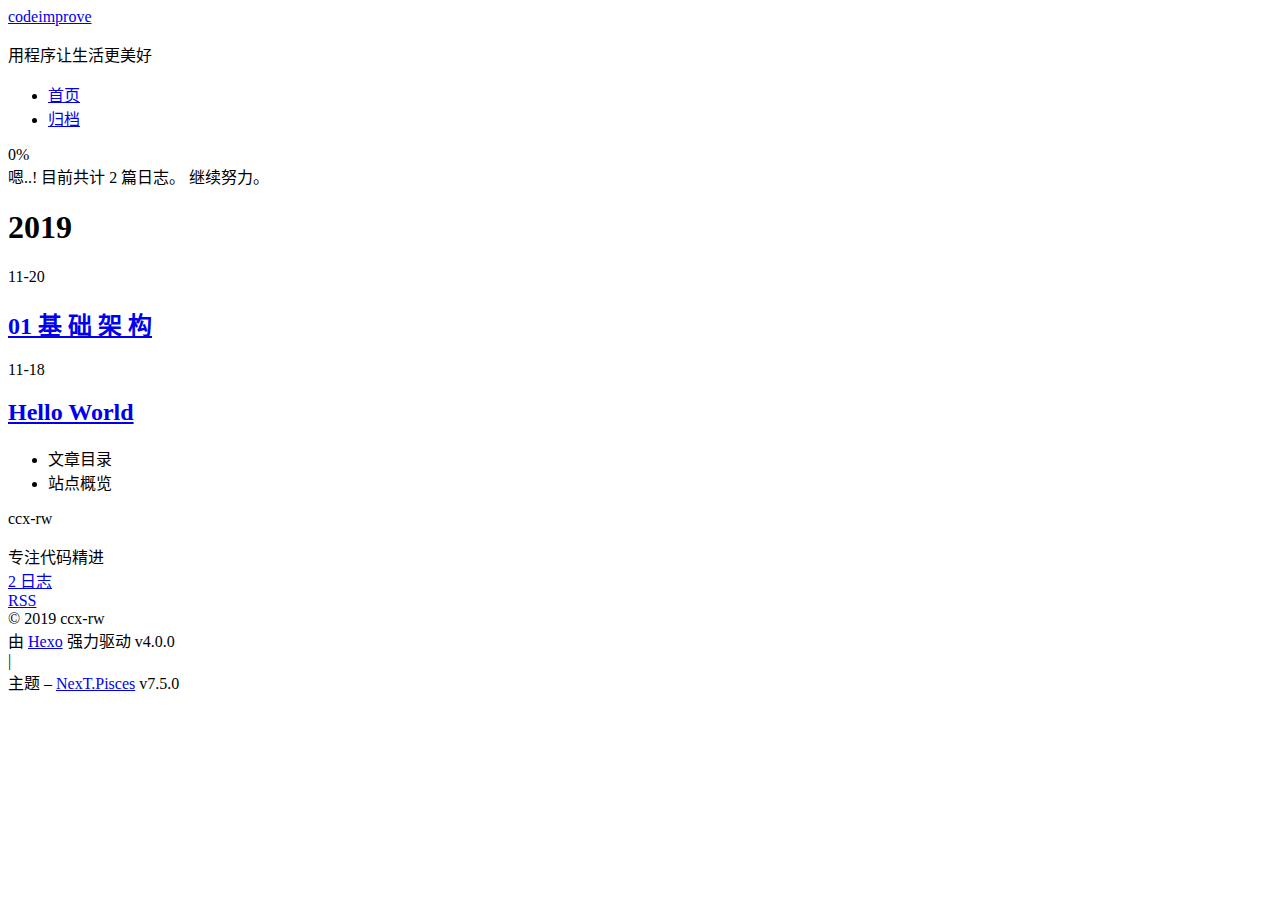
==== commit 0db57a74: "Site updated: 2019-11-20 07:38:15" ====
--- a/archives/index.html
+++ b/archives/index.html
@@ -21,7 +21,7 @@
   var NexT = window.NexT || {};
   var CONFIG = {
     root: '/codeimprove/',
-    scheme: 'Muse',
+    scheme: 'Pisces',
     version: '7.5.0',
     exturl: false,
     sidebar: {"position":"left","display":"post","offset":12,"onmobile":false},
@@ -50,13 +50,13 @@
 <meta name="keywords" content="java,mysql,redis,spring,服务端开发">
 <meta property="og:type" content="website">
 <meta property="og:title" content="codeimprove">
-<meta property="og:url" content="http:&#x2F;&#x2F;yoursite.com&#x2F;archives&#x2F;index.html">
+<meta property="og:url" content="https:&#x2F;&#x2F;ccx-rw.github.io&#x2F;codeimprove&#x2F;archives&#x2F;index.html">
 <meta property="og:site_name" content="codeimprove">
 <meta property="og:description" content="专注代码精进">
 <meta property="og:locale" content="zh-CN">
 <meta name="twitter:card" content="summary">
 
-<link rel="canonical" href="http://yoursite.com/archives/">
+<link rel="canonical" href="https://ccx-rw.github.io/codeimprove/archives/">
 
 
 <script id="page-configurations">
@@ -309,7 +309,7 @@
   <div class="powered-by">由 <a href="https://hexo.io/" class="theme-link" rel="noopener" target="_blank">Hexo</a> 强力驱动 v4.0.0
   </div>
   <span class="post-meta-divider">|</span>
-  <div class="theme-info">主题 – <a href="https://muse.theme-next.org/" class="theme-link" rel="noopener" target="_blank">NexT.Muse</a> v7.5.0
+  <div class="theme-info">主题 – <a href="https://pisces.theme-next.org/" class="theme-link" rel="noopener" target="_blank">NexT.Pisces</a> v7.5.0
   </div>
 
         
@@ -335,7 +335,7 @@
   <script src="/codeimprove/lib/velocity/velocity.min.js"></script>
   <script src="/codeimprove/lib/velocity/velocity.ui.min.js"></script>
 <script src="/codeimprove/js/utils.js"></script><script src="/codeimprove/js/motion.js"></script>
-<script src="/codeimprove/js/schemes/muse.js"></script>
+<script src="/codeimprove/js/schemes/pisces.js"></script>
 <script src="/codeimprove/js/next-boot.js"></script>
 
 
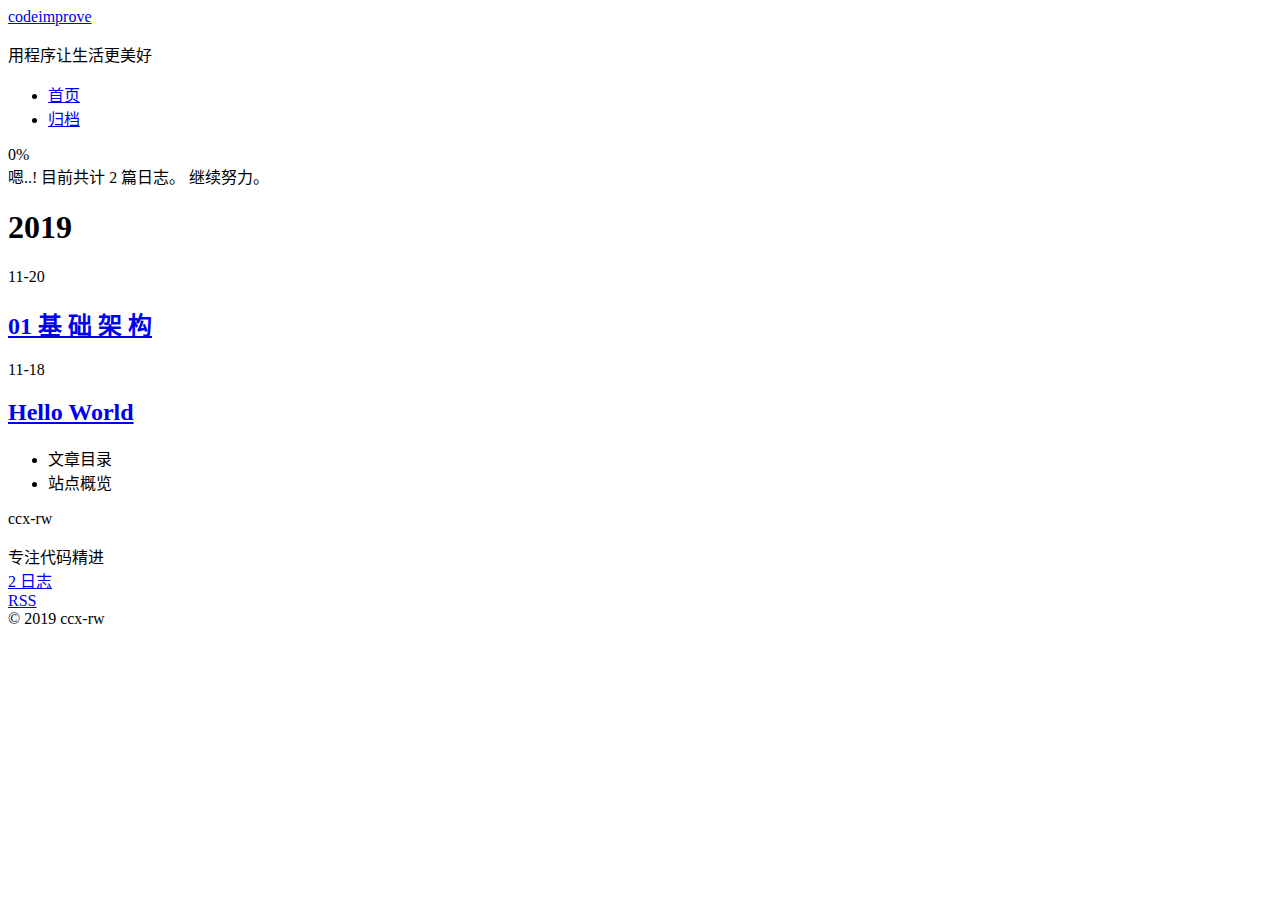
==== commit 65e07aa2: "Site updated: 2019-11-20 07:41:07" ====
--- a/archives/index.html
+++ b/archives/index.html
@@ -306,11 +306,6 @@
   </span>
   <span class="author" itemprop="copyrightHolder">ccx-rw</span>
 </div>
-  <div class="powered-by">由 <a href="https://hexo.io/" class="theme-link" rel="noopener" target="_blank">Hexo</a> 强力驱动 v4.0.0
-  </div>
-  <span class="post-meta-divider">|</span>
-  <div class="theme-info">主题 – <a href="https://pisces.theme-next.org/" class="theme-link" rel="noopener" target="_blank">NexT.Pisces</a> v7.5.0
-  </div>
 
         
 
